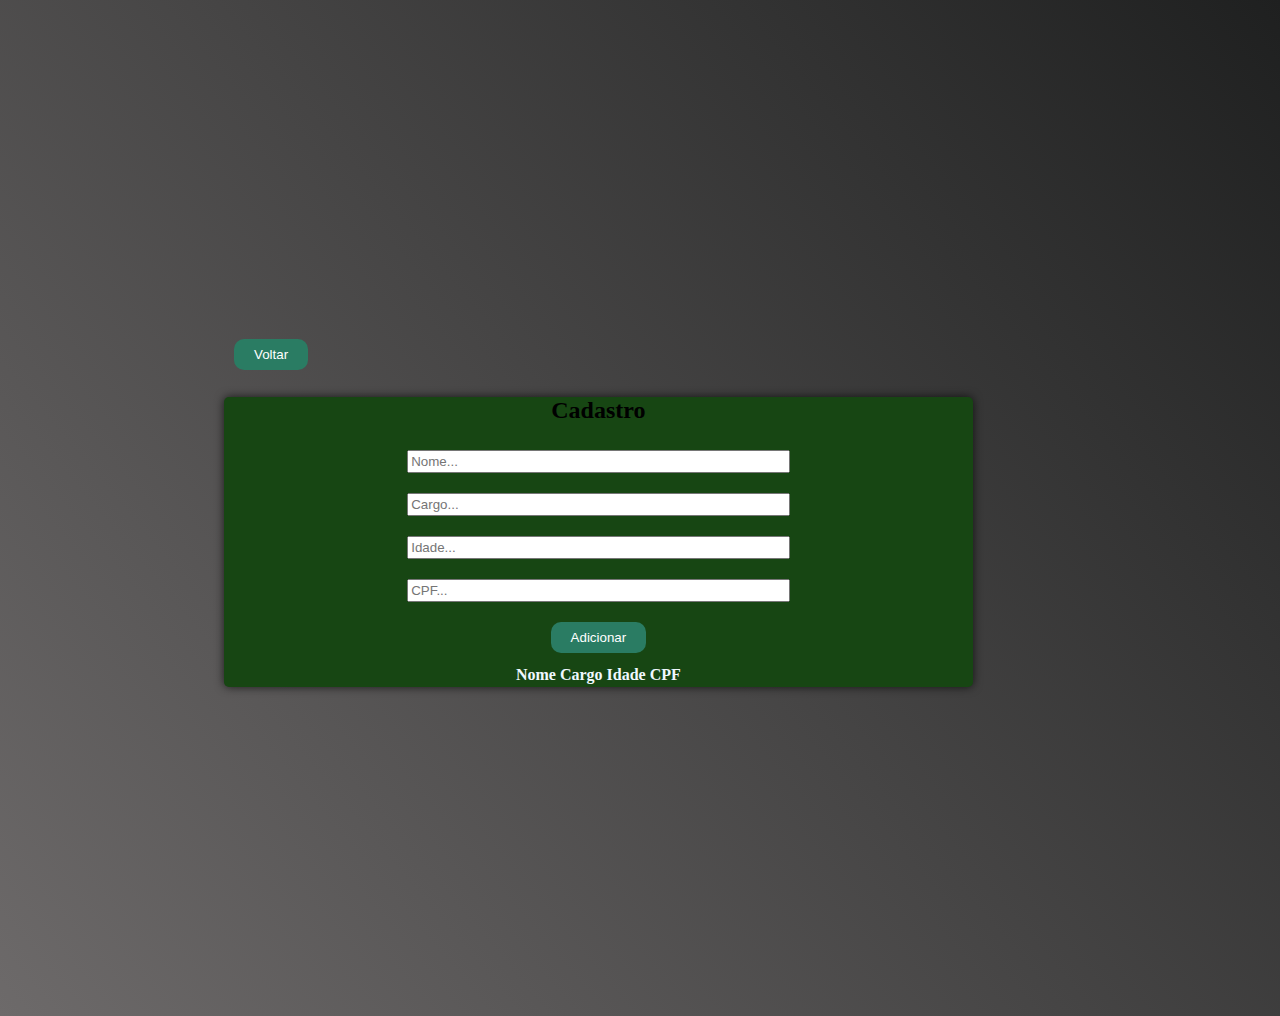
==== pages/cadasFuncionario.html @ aeef5625 "paginas de cadastro" ====
<!DOCTYPE html>
<html lang="pt-BR">

<head>
    <meta charset="UTF-8">
    <meta name="viewport" content="width=device-width, initial-scale=1.0">
    <title>Cadastrar Funcionarios</title>
    <link rel="stylesheet" href="./../styles/cadasFuncionarios.css">
</head>

<body>
    <main>
        <button type="button" class="voltar" onclick="location.href = './../pages/inicial.html'">Voltar</button>

        <div class="container">
            <h1>Cadastro</h1>

            <input type="text" id="nomeInput" placeholder="Nome...">
            <input type="text" id="cargoInput" placeholder="Cargo...">
            <input type="text" id="idadeInput" placeholder="Idade...">
            <input type="text" id="cpfInput" placeholder="CPF...">
            <br />
            <button id="addTask">Adicionar</button>
            <br>
            <table>
                <thead>
                    <tr>
                        <th>Nome</th>
                        <th>Cargo</th>
                        <th>Idade</th>
                        <th>CPF</th>
                    </tr>
                </thead>
                <tbody class="tabLista">

                </tbody>

            </table>

        </div>
    </main>
    <script src="./../js/cadasFuncionario.js"></script>
</body>

</html>
---- styles/cadasFuncionarios.css ----
body{
    height: 1000px;
    display: flex;
    justify-content: center;
    align-items: center;
    background-image: linear-gradient(50deg, rgb(109, 106, 106) , rgb(31, 32, 32) );
}

.container {
    width: 90%;
    background-color: rgb(23, 70, 19);
    padding: 0px;
    box-shadow: 0 0 10px rgba(0, 0, 0, 0.699);
    border-radius: 5px;
    text-align: center;
    justify-content: center;
    align-items: center;
}

h1 {
    font-size: 24px;
}

input[type="text"] {
    width: 50%;
    padding: 2px;
    margin-right: 5px;
    margin: 10px;
  
}

button {
    margin: 10px;
    padding: 8px 20px;
    background-color: #2a7c63;
    color: white;
    border: none;
    cursor: pointer;
    border-radius: 10px;
}
table{
    display: flex;
    justify-content: center;
  align-content: center; 
}
thead{
    color: aliceblue;
    display: flex;
    justify-content: space-around;
}



#deleteTask{
    background-color: #FF3547;
    color: white;
    border: none;
    padding: 4px 8px;
    cursor: pointer;
    border-radius: 3px;
    display: flex;
    justify-content: space-evenly;
    align-items: center;
}
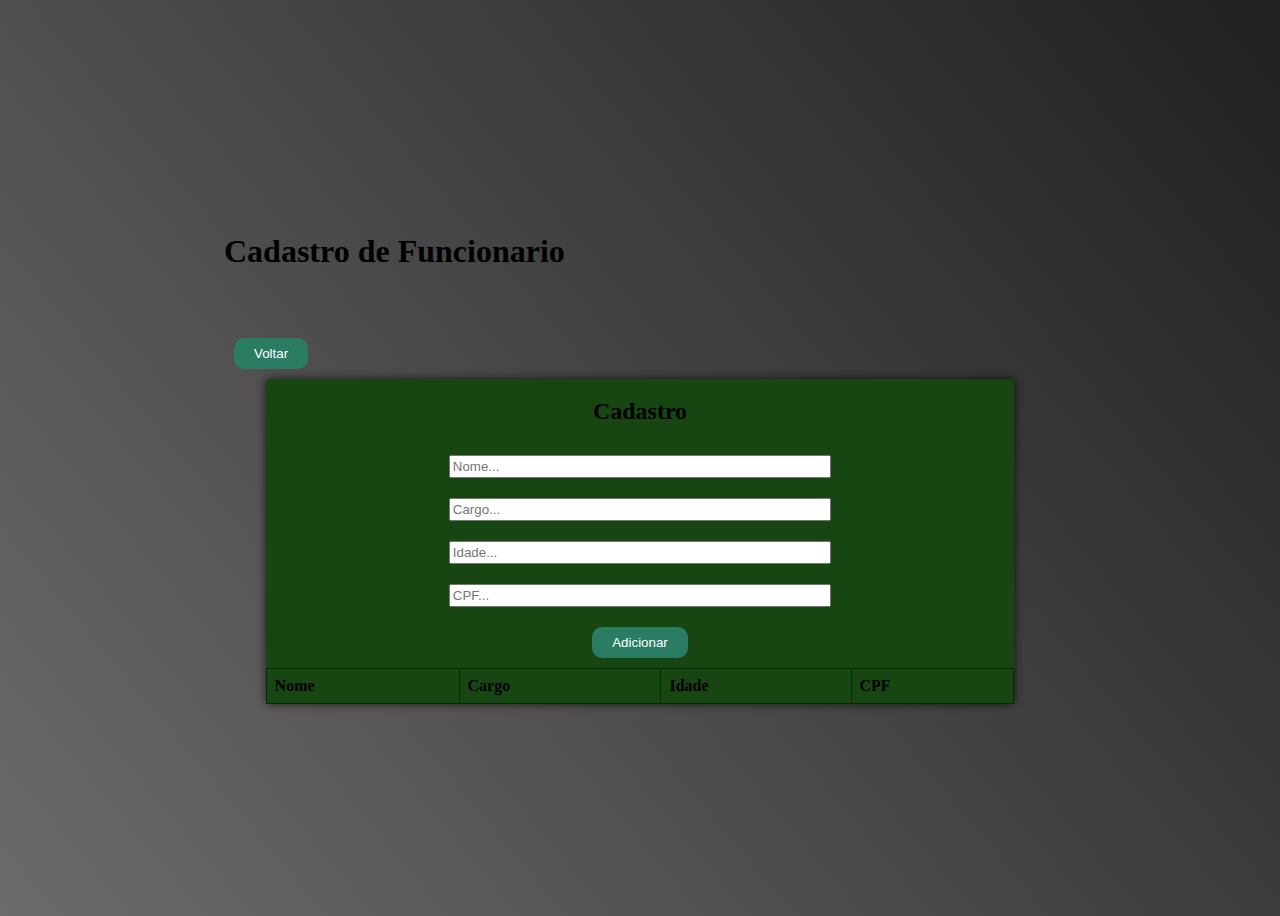
==== commit 3e127c8c: "js para cadastro de funcionario" ====
--- a/pages/cadasFuncionario.html
+++ b/pages/cadasFuncionario.html
@@ -10,33 +10,30 @@
 
 <body>
     <main>
+        <h1>Cadastro de Funcionario</h1>
+        <br>
+        <br>
         <button type="button" class="voltar" onclick="location.href = './../pages/inicial.html'">Voltar</button>
+        <div class="box">
+            <div class="container">
+                <h2>Cadastro</h2>
 
-        <div class="container">
-            <h1>Cadastro</h1>
-
-            <input type="text" id="nomeInput" placeholder="Nome...">
-            <input type="text" id="cargoInput" placeholder="Cargo...">
-            <input type="text" id="idadeInput" placeholder="Idade...">
-            <input type="text" id="cpfInput" placeholder="CPF...">
-            <br />
-            <button id="addTask">Adicionar</button>
-            <br>
-            <table>
-                <thead>
+                <input type="text" id="nomeInput" placeholder="Nome...">
+                <input type="text" id="cargoInput" placeholder="Cargo...">
+                <input type="text" id="idadeInput" placeholder="Idade...">
+                <input type="text" id="cpfInput" placeholder="CPF...">
+                <br />
+                <button type="button" id="addTask" onclick="addLinha();">Adicionar</button>
+                <br>
+                <table id="tabela">
                     <tr>
                         <th>Nome</th>
                         <th>Cargo</th>
                         <th>Idade</th>
                         <th>CPF</th>
                     </tr>
-                </thead>
-                <tbody class="tabLista">
-
-                </tbody>
-
-            </table>
-
+                </table>
+            </div>
         </div>
     </main>
     <script src="./../js/cadasFuncionario.js"></script>
--- a/styles/cadasFuncionarios.css
+++ b/styles/cadasFuncionarios.css
@@ -1,11 +1,24 @@
+@media only screen  and (min-width:320px){
+    .box{
+        display: flex;
+        justify-content: center;
+    }
+}
+    
 
 body{
-    height: 1000px;
+    height: 100vh;
     display: flex;
     justify-content: center;
     align-items: center;
     background-image: linear-gradient(50deg, rgb(109, 106, 106) , rgb(31, 32, 32) );
 }
+.box{
+    display: flex;
+    justify-content: center;
+}
+
+
 
 .container {
     width: 90%;
@@ -18,9 +31,7 @@
     align-items: center;
 }
 
-h1 {
-    font-size: 24px;
-}
+
 
 input[type="text"] {
     width: 50%;
@@ -39,27 +50,16 @@
     cursor: pointer;
     border-radius: 10px;
 }
-table{
-    display: flex;
-    justify-content: center;
-  align-content: center; 
+table {
+    border-collapse: collapse;
+    width: 100%;
 }
-thead{
-    color: aliceblue;
-    display: flex;
-    justify-content: space-around;
+th, td {
+    border: 1px solid #082c01;
+    text-align: left;
+    padding: 8px;
+}
+tr:nth-child(even) {
+    background-color: #f2f2f2;
 }
 
-
-
-#deleteTask{
-    background-color: #FF3547;
-    color: white;
-    border: none;
-    padding: 4px 8px;
-    cursor: pointer;
-    border-radius: 3px;
-    display: flex;
-    justify-content: space-evenly;
-    align-items: center;
-}
